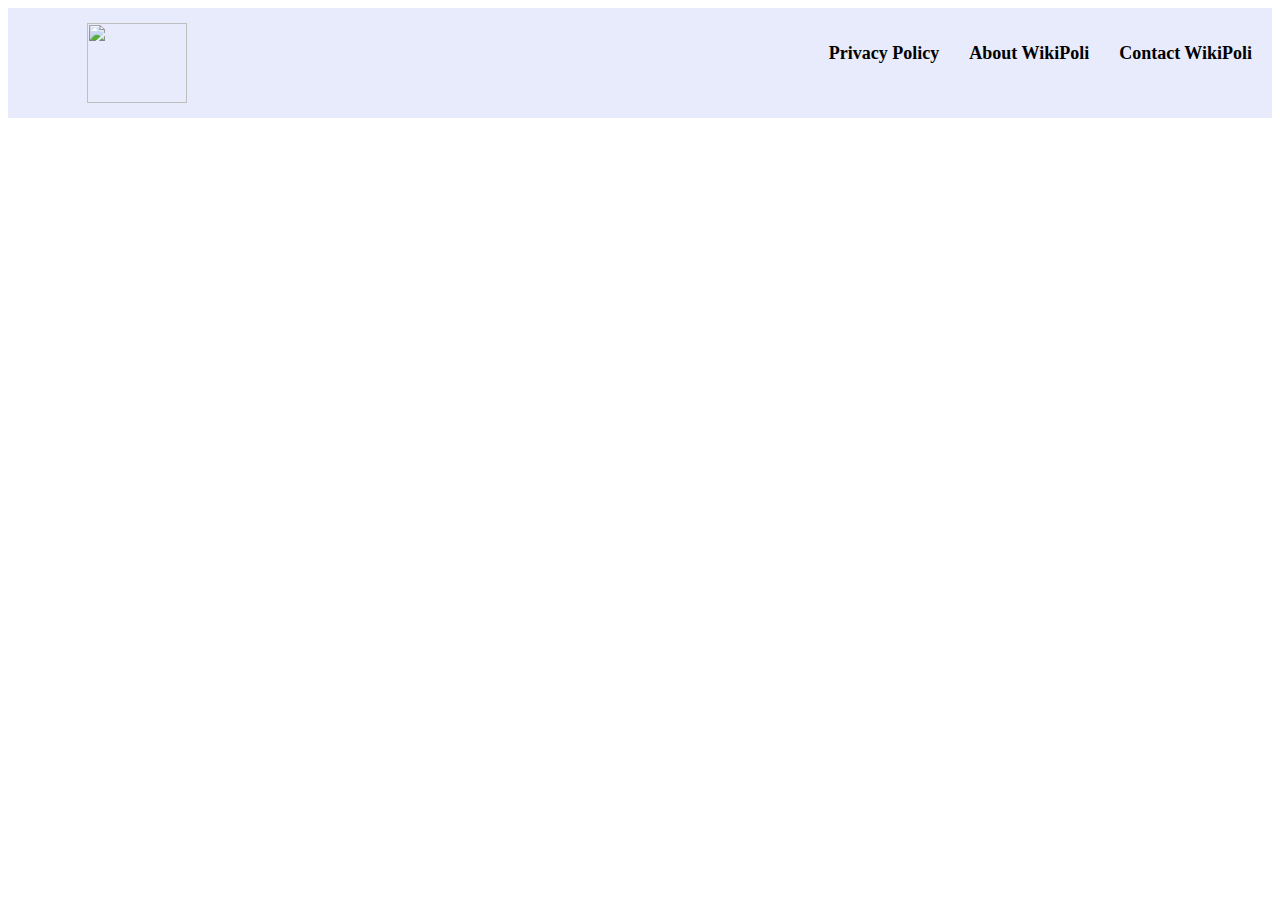
==== index.html @ 607061e8 "Update index.html" ====
<!DOCTYPE html>

<html lang="en">

<head>

    <meta charset="UTF-8">

    <meta name="viewport" content="width=device-width, initial-scale=1.0">

    <meta http-equiv="X-UA-Compatible" content="ie=edge">

    <title>footer</title>

    <link rel="stylesheet" href="style.css">

</head>

<body>

    <footer> 

      <a class="footer_brand" href="index.html"><img src="https://res.cloudinary.com/fabianuzukwu/image/upload/v1571749198/c09e9odiqy2cvkosfubl.png" alt=""></a>

      <ul class="footer_elements"> 



                          <li ><a href="privacy-policy.html">Privacy Policy</a></li>

                          <li><a href="about.html">About WikiPoli</a></li>

                          <li><a href="contact.html">Contact WikiPoli</a></li>

      </ul>

    </footer>

                    

</body>

</html>
---- style.css ----
/* MOBILE FIRST */



* {

                    font-family: Lato;

                    font-style: normal;

}



footer {

                    background: rgba(33, 60, 220, 0.1);

                    margin: auto;

                    overflow: hidden;

                    padding: 15px;

}

.footer_elements,

.footer_brand {

                    display:  flex;

                    flex-direction: column;

                    padding-inline-start:  0px;

                    align-items: center;

                    margin: 0 0 0 0;



}

.footer_elements {

                    width: auto;

}

.footer_elements li {



                    font-weight:  bold;

                    font-size: 18px;

                    display: inline-block;

                    padding:  5px;      

                    width: fit-content;

}

.footer_elements li  a {

                    text-decoration: none;

                    color: black;

}

.footer_brand  img {

                    height:  80px;

                    width: 100px;

                    vertical-align: middle;



}

@media screen  and (min-width: 600px){

                    .footer_brand {

                                        float: left;

                    }

                    .footer_brand {

                                        left: 223px;

                                        margin: 0 0 0 5vw ;

                    }



                    

                    .footer_elements li { 

                                        margin: 0 0 0 20px ;

                    }

                    .footer_elements{

                                        margin:  15px 0 0 0;

                                        /* line-height: 60px; */

                                        vertical-align: middle;

                                        flex-direction:  row;

                                        padding-inline-start:  0px;

                                        justify-content: flex-end;

                    }



}
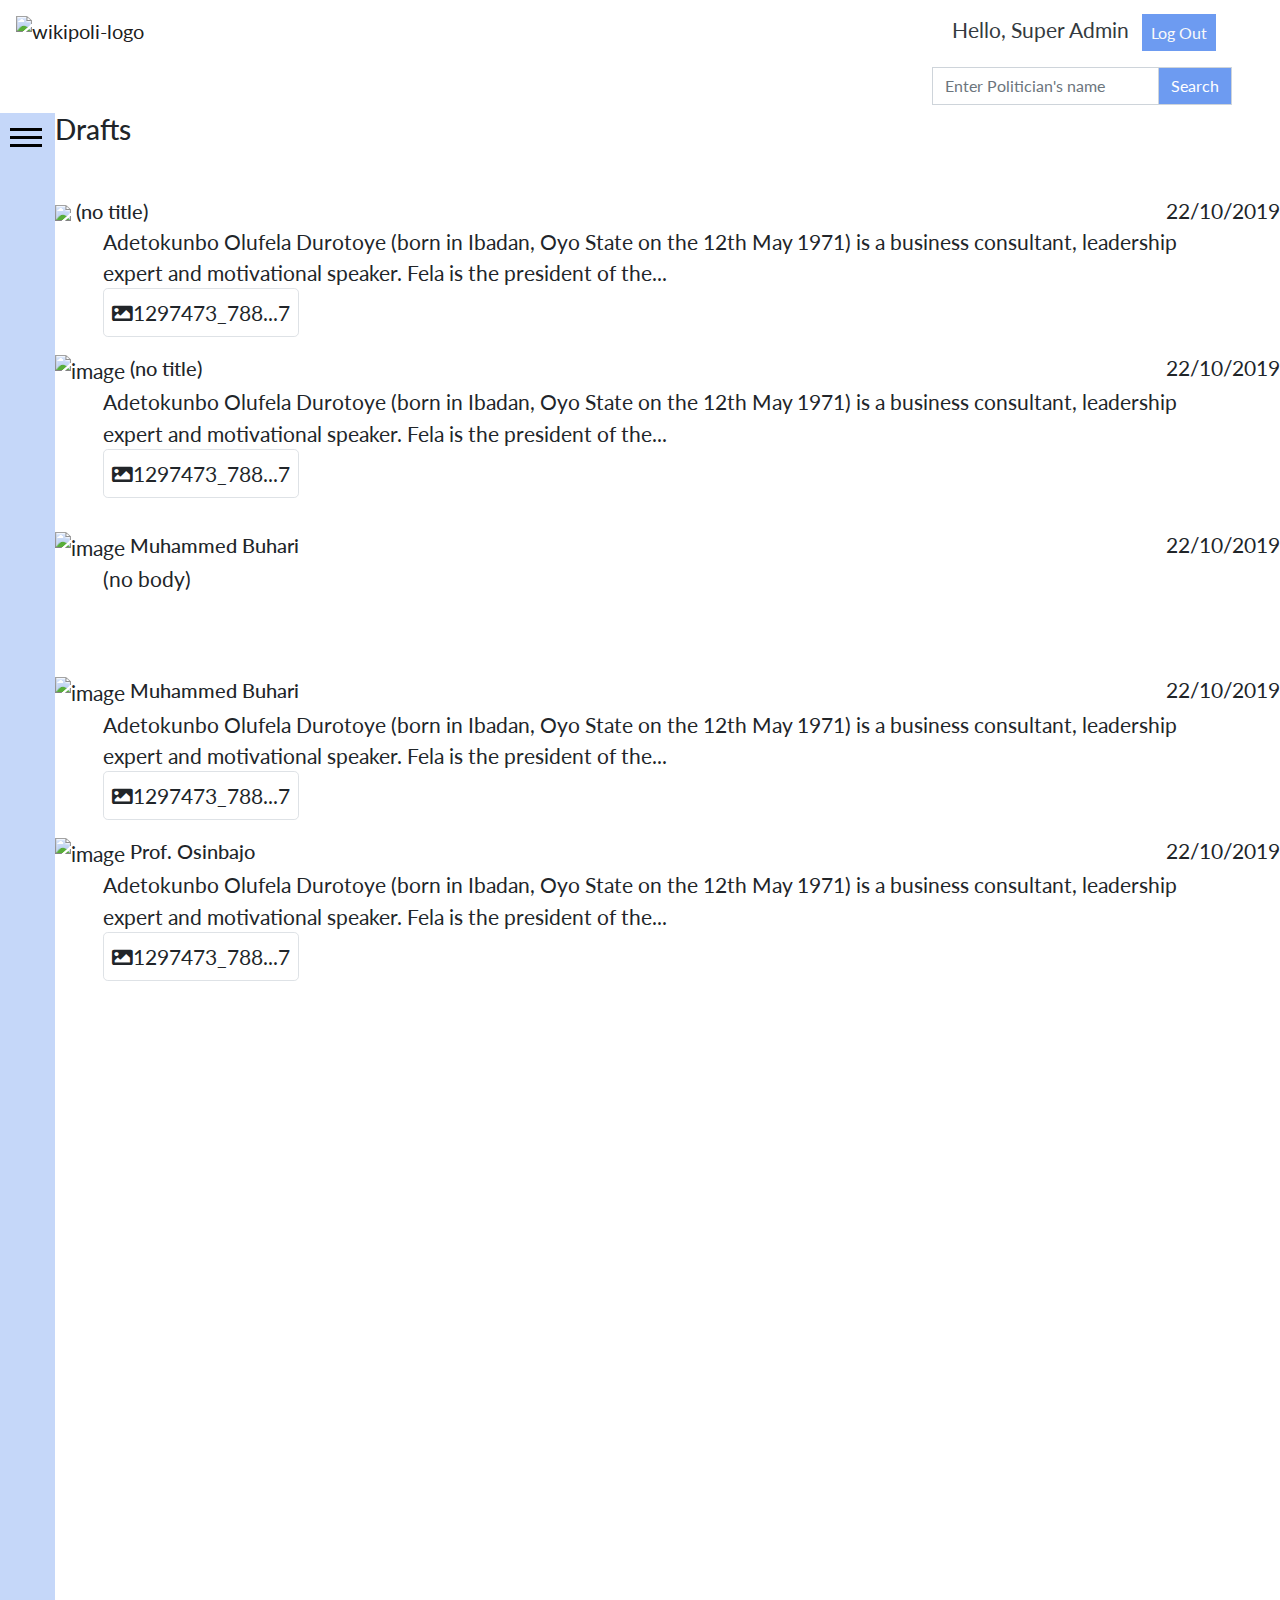
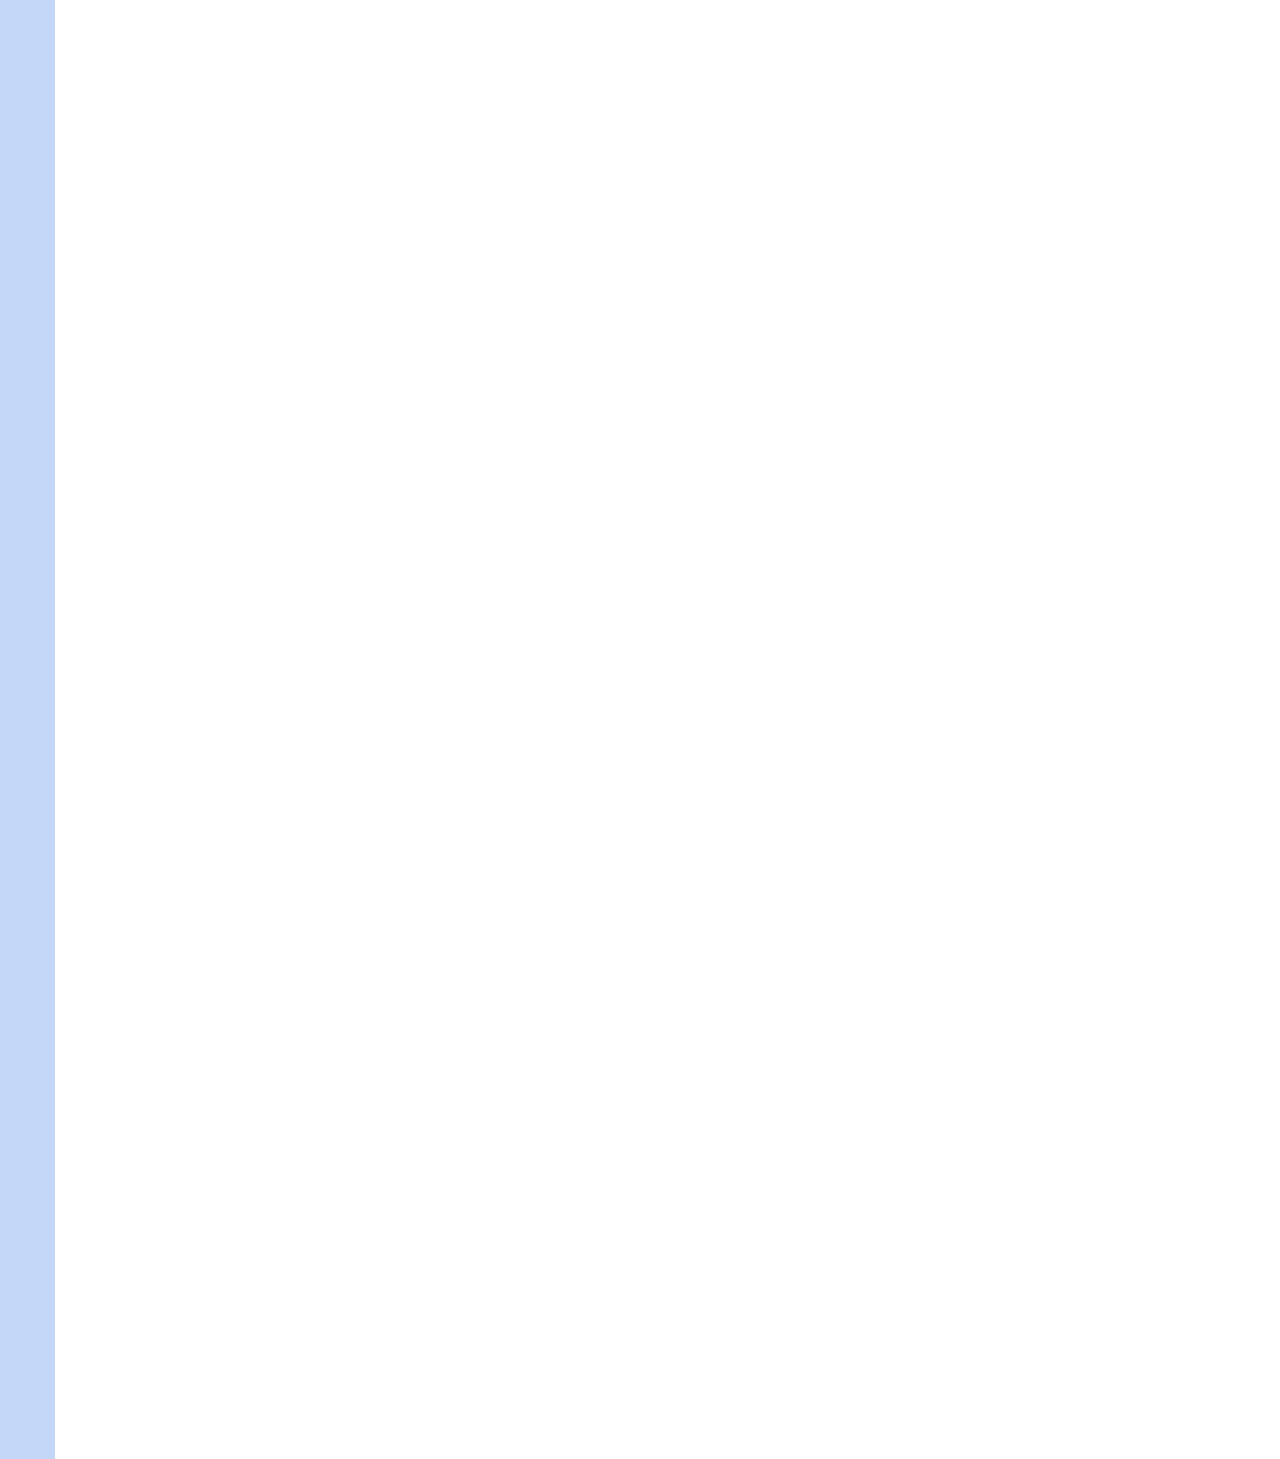
==== commit a4e9c906: "draft page" ====
--- a/index.html
+++ b/index.html
@@ -1,43 +1,383 @@
-<!DOCTYPE html>
-
-<html lang="en">
-
-<head>
-
-    <meta charset="UTF-8">
-
-    <meta name="viewport" content="width=device-width, initial-scale=1.0">
-
-    <meta http-equiv="X-UA-Compatible" content="ie=edge">
-
-    <title>footer</title>
-
-    <link rel="stylesheet" href="style.css">
-
-</head>
-
-<body>
-
-    <footer> 
-
-      <a class="footer_brand" href="index.html"><img src="https://res.cloudinary.com/fabianuzukwu/image/upload/v1571749198/c09e9odiqy2cvkosfubl.png" alt=""></a>
-
-      <ul class="footer_elements"> 
-
-
-
-                          <li ><a href="privacy-policy.html">Privacy Policy</a></li>
-
-                          <li><a href="about.html">About WikiPoli</a></li>
-
-                          <li><a href="contact.html">Contact WikiPoli</a></li>
-
-      </ul>
-
-    </footer>
-
-                    
-
-</body>
-
-</html>
+<!--https://adenikesalau.github.io/wikipoli-hng/-->
+<!DOCTYPE html>
+<html lang="en">
+
+<head>
+    <!--required meta tags-->
+    <meta charset="utf-8">
+    <meta http-equiv="X-UA-Compatible" content="IE=edge">
+    <meta name="viewport" content="width=device-width initial-scale=1.0">
+
+    <!--google font link-->
+    <link href="https://fonts.googleapis.com/css?family=Lato&display=swap" rel="stylesheet">
+
+    <link rel="stylesheet" href="https://stackpath.bootstrapcdn.com/font-awesome/4.7.0/css/font-awesome.min.css">
+    <link rel="stylesheet" href="https://cdnjs.cloudflare.com/ajax/libs/font-awesome/5.11.2/css/all.css">
+
+    <!--bootstrap link-->
+    <link rel="stylesheet" href="https://stackpath.bootstrapcdn.com/bootstrap/4.3.1/css/bootstrap.min.css" integrity="sha384-ggOyR0iXCbMQv3Xipma34MD+dH/1fQ784/j6cY/iJTQUOhcWr7x9JvoRxT2MZw1T" crossorigin="anonymous">
+    <title>Draft</title>
+   
+    
+    <style>
+
+        body{
+            font-family: 'Lato', sans-serif;
+            font-style: normal;
+            font-weight: normal;
+            font-size: 1.3em;
+        }
+
+        aside, main{
+            height: 100%;
+        }
+ 
+        .sidebar_active{
+            background-color: #6D9BF1;
+            padding: 5px 10px;
+            text-align: center;
+            position: relative;
+            right: 26px;
+        }
+
+        .btn{
+            background-color: #6d9bf1;
+            color: #fff;
+        }
+        #sidebar{
+            min-width: 250px;
+            max-width: 250px;
+            min-height: 100vh;
+            margin-left:-195px;
+            margin-bottom: -2400px; /* any large number will do */
+            padding-bottom: 2400px;
+        }
+        #sidebar.active {
+            margin-left: 0;
+        }
+        .sidebar { 
+        position: relative;
+        z-index: 999;
+        background-color: rgba(109, 155, 241, 0.4);;
+        overflow-x: ;
+        transition: 0.5s;
+        margin-right: 0!important;
+        }
+
+        .sidebar a {
+            margin: 8px 8px 30px 32px;
+            text-decoration: none;
+            font-size: 20px;
+            color: #111;
+            display: block;
+            transition: 0.3s;
+        }
+
+        .sidebar a:hover {
+            color: #f1f1f1;
+        }
+
+        #sidebarCollapse {
+            width: 60px;
+            height: 40px;
+            background: transparent;
+            border: none;
+            padding:10px;
+            position: relative;
+            left: 20px
+            
+        }
+
+        #sidebarCollapse span {
+            width: 80%;
+            height: 3px;
+            margin: 0 auto;
+            display: block;
+            background: #000;
+            transition: all 0.4s cubic-bezier(0.810, -0.330, 0.345, 1.375);
+        }
+        #sidebarCollapse span:first-of-type,
+        #sidebarCollapse span:nth-of-type(2),
+        #sidebarCollapse span:last-of-type {
+            transform: none;
+            opacity: 1;
+            margin: 5px auto;
+        }
+
+        /* Removing the vertical margin and make the first and last bars rotate again when the sidebar is open, hiding the second bar */
+         #sidebarCollapse.active span {
+                margin: 0 auto;
+        }
+        #sidebarCollapse.active span:first-of-type {
+            transform: rotate(45deg) translate(2px, 2px);
+        }
+        #sidebarCollapse.active span:nth-of-type(2) {
+            opacity: 0;
+        }
+        #sidebarCollapse.active span:last-of-type {
+            transform: rotate(-45deg) translate(1px, -1px);
+        }
+
+
+        @media handheld, only screen and (max-width: 767px) {
+            main{
+                width: 90%!important;
+            }
+            #sidebarCollapse {
+                width: 40px;
+                height: 40px;
+                
+                padding: 1px;
+            }
+            
+            #sidebarCollapse span {
+                width: 60%;
+                height: 3px;
+                margin: 0 auto;
+                padding-right: 0;
+                
+            }
+
+            #sidebarCollapse{
+                    left:40px
+                }
+            #sidebar{
+                margin-left:-210px;
+                margin-bottom: -2700px; /* any large number will do */
+                padding-bottom: 2700px;
+            }
+        }
+
+    </style>
+    
+</head>
+
+<body>
+
+    <header>
+        <!-- Nav bar-->
+        <nav class="navbar navbar-expand-lg navbar-light static-top" style="background-color: #fff;">
+
+            <a class="navbar-brand float-left" href="index.html">
+                <img src="https://res.cloudinary.com/adenike/image/upload/v1571756162/wikiPoli5_9_ln1eyb.png" width="50%" height="30%" alt="wikipoli-logo" >
+            </a>
+
+            <button class="navbar-toggler" type="button" data-toggle="collapse" data-target="#navbarSupportedContent" aria-controls="navbarSupportedContent" aria-expanded="false" aria-label="Toggle navigation">
+                <span class="navbar-toggler-icon"></span>
+            </button>
+
+            <div class="collapse navbar-collapse" id="navbarSupportedContent">
+
+                <ul class="navbar-nav ml-auto mr-5 float-right">
+
+                    <li class="nav-item">
+                        <a class="nav-link text-dark poli-quali d-inline" href="#">Hello, Super Admin</a>
+
+                        <a class="nav-link  btn text-light rounded-0  mx-auto d-inline p-2" href="beforeLogin.html">Log Out</a>
+                    </li>
+        
+                </ul>
+            </div>   
+        </nav>
+            
+        <!--search for a politician-->
+        <div class="d-flex justify-content-end mr-5">
+
+            <form class="form-inline my-2">
+                <div class="input-group">
+
+                    <input class="form-control rounded-0" id="large-btn" type="search" placeholder="Enter Politician's name" aria-label="Search">
+                    
+                    <div class="input-group-append">
+                        <button class="input-group-text btn rounded-0" id="search-space" type="submit">Search</button>
+                    </div>
+                </div>
+            </form>
+        </div>
+    </header>
+
+    <div class="content_box d-flex">
+
+        <!--sidebar-->
+        <aside id="sidebar" class="sidebar d-flex align-items-start">
+
+            <div class="mt-5">
+                
+                <a href="#">Dashboard</a>
+                <a href="#">Admins</a>
+                <a href="#">Activities</a>
+                <a href="#">Add Post</a>
+                <a href="#">Add Privileges</a>
+                <a href="#">Block/Unblock</a>
+                <a class="sidebar_active" href="draft.html">Drafts</a>
+                <a href="beforeLogin.html">Log Out</a>
+            </div>
+            <div id="content">
+
+                <button type="button" id="sidebarCollapse" class="navbar-btn">
+                    <span></span>
+                    <span></span>
+                    <span></span>
+                </button>
+
+            </div>
+        </aside>
+
+        <!--main content-->
+        <main class="main">
+            <section>
+                <h3>Drafts</h3>
+
+                <div class="mt-5">
+
+                    <div class="title">
+
+                        <!--display image-->
+                        <img  src="https://res.cloudinary.com/adenike/image/upload/v1572372557/Ellipse_46_ffyasd.png">
+                        
+                        <!--title of the post/message-->
+                        <h5 class="d-inline">(no title)</h5>
+                        <time class="float-right">22/10/2019</time>
+                    </div>
+
+                    <!--message content-->
+                    <div class="content">
+                        <div class="ml-5 mr-5">
+                            <p class="d-inline">Adetokunbo Olufela Durotoye (born in Ibadan, Oyo State on the 12th May 1971)
+                            is a business consultant, leadership expert and motivational speaker. 
+                            Fela is the president of the...</p>
+                        </div>
+
+                        <!--delete draft-->
+                        <i class="fa fa-trash-o float-right d-inline" aria-hidden="true"></i>
+                    </div>
+
+                    <!--uploaded image-->
+                    <div class="border rounded-lg float-left ml-5 mr-5 p-2"><i class="fa fa-picture-o" aria-hidden="true"></i>1297473_788...7</div>
+                </div>
+                
+    
+                <div class="mt-5 pt-3 pb-3">
+
+                    <div class="title">
+                        <!--display image-->
+                        <img  src="https://res.cloudinary.com/adenike/image/upload/v1572372557/Ellipse_46_ffyasd.png" alt="image">
+                        
+                        <!--title of the post/message-->
+                        <h5 class="d-inline">(no title)</h5>
+                        <time class="float-right">22/10/2019</time>
+                    </div>
+
+                    <!--message content-->
+                    <div class="content">
+                        <div class="ml-5 mr-5">
+                            <p class="d-inline">Adetokunbo Olufela Durotoye (born in Ibadan, Oyo State on the 12th May 1971)
+                            is a business consultant, leadership expert and motivational speaker. 
+                            Fela is the president of the...</p>
+                        </div>
+
+                        <!--delete draft-->
+                        <i class="fa fa-trash-o float-right d-inline" aria-hidden="true"></i>
+                    </div>
+
+                    <!--uploaded image-->
+                    <div class="border rounded-lg float-left ml-5 mr-5 p-2"><i class="fa fa-picture-o" aria-hidden="true"></i>1297473_788...7</div>
+                </div>
+    
+                <div class="mt-5 pt-3 pb-3">
+
+                    <div class="title">
+                        <!--display image-->
+                        <img  src="https://res.cloudinary.com/adenike/image/upload/v1572372557/Ellipse_46_ffyasd.png" alt="image">
+                        
+                        <!--title of the post/message-->
+                        <h5 class="d-inline">Muhammed Buhari</h5>
+                        <time class="float-right">22/10/2019</time>
+                    </div>
+
+                    <!--message content-->
+                    <div class="content">
+                        <div class="ml-5 mr-5">
+                            <p class="d-inline">(no body)</p>
+                        </div>
+
+                    <!--delete draft-->
+                    <i class="fa fa-trash-o float-right d-inline" aria-hidden="true"></i>
+                    </div>
+
+                </div>
+    
+                <div class="mt-5 pt-3 pb-3">
+
+                    <div class="title">
+                        <!--display image-->
+                        <img  src="https://res.cloudinary.com/adenike/image/upload/v1572372557/Ellipse_46_ffyasd.png" alt="image">
+                        
+                        <!--title of the post/message-->
+                        <h5 class="d-inline">Muhammed Buhari</h5>
+                        <time class="float-right">22/10/2019</time>
+                    </div>
+
+                    <!--message content-->
+                    <div class="content">
+                        <div class="ml-5 mr-5">
+                            <p class="d-inline">Adetokunbo Olufela Durotoye (born in Ibadan, Oyo State on the 12th May 1971)
+                            is a business consultant, leadership expert and motivational speaker. 
+                            Fela is the president of the...</p>
+                        </div>
+
+                        <!--delete draft-->
+                        <i class="fa fa-trash-o float-right d-inline" aria-hidden="true"></i>
+                    </div>
+
+                    <!--uploaded image-->
+                    <div class="border rounded-lg float-left ml-5 mr-5 p-2"><i class="fa fa-picture-o" aria-hidden="true"></i>1297473_788...7</div>
+                </div>
+    
+                <div class="mt-5 pb-5">
+
+                    <div class="title">
+
+                        <!--display image-->
+                        <img  src="https://res.cloudinary.com/adenike/image/upload/v1572372557/Ellipse_46_ffyasd.png" alt="image">
+                        
+                        <!--title of the post/message-->
+                        <h5 class="d-inline">Prof. Osinbajo</h5>
+                        <time class="float-right">22/10/2019</time>
+                    </div>
+
+                    <!--message content-->
+                    <div class="content">
+                        <div class="ml-5 mr-5">
+                            <p class="d-inline">Adetokunbo Olufela Durotoye (born in Ibadan, Oyo State on the 12th May 1971)
+                            is a business consultant, leadership expert and motivational speaker. 
+                            Fela is the president of the...</p>
+                        </div>
+
+                        <!--delete draft-->
+                            <i class="fa fa-trash-o float-right d-inline" aria-hidden="true"></i>
+                    </div>
+
+                    <!--uploaded image-->
+                    <div class="border rounded-lg float-left ml-5 mr-5 p-2"><i class="fa fa-picture-o" aria-hidden="true"></i>1297473_788...7</div>
+                </div>
+            </section>
+        </main>
+
+    </div>
+
+    <script src="https://code.jquery.com/jquery-3.3.1.slim.min.js" integrity="sha384-q8i/X+965DzO0rT7abK41JStQIAqVgRVzpbzo5smXKp4YfRvH+8abtTE1Pi6jizo" crossorigin="anonymous"></script>
+
+    <script src="https://cdnjs.cloudflare.com/ajax/libs/popper.js/1.14.0/umd/popper.min.js" integrity="sha384-cs/chFZiN24E4KMATLdqdvsezGxaGsi4hLGOzlXwp5UZB1LY//20VyM2taTB4QvJ" crossorigin="anonymous"></script>
+
+    <script src="https://stackpath.bootstrapcdn.com/bootstrap/4.1.0/js/bootstrap.min.js" integrity="sha384-uefMccjFJAIv6A+rW+L4AHf99KvxDjWSu1z9VI8SKNVmz4sk7buKt/6v9KI65qnm" crossorigin="anonymous"></script>
+    <script>
+        $(document).ready(function () {
+            $('#sidebarCollapse').on('click', function () {
+                $('#sidebar').toggleClass('active');
+                $(this).toggleClass('active');
+            });
+         });
+    </script>
+</body>
+
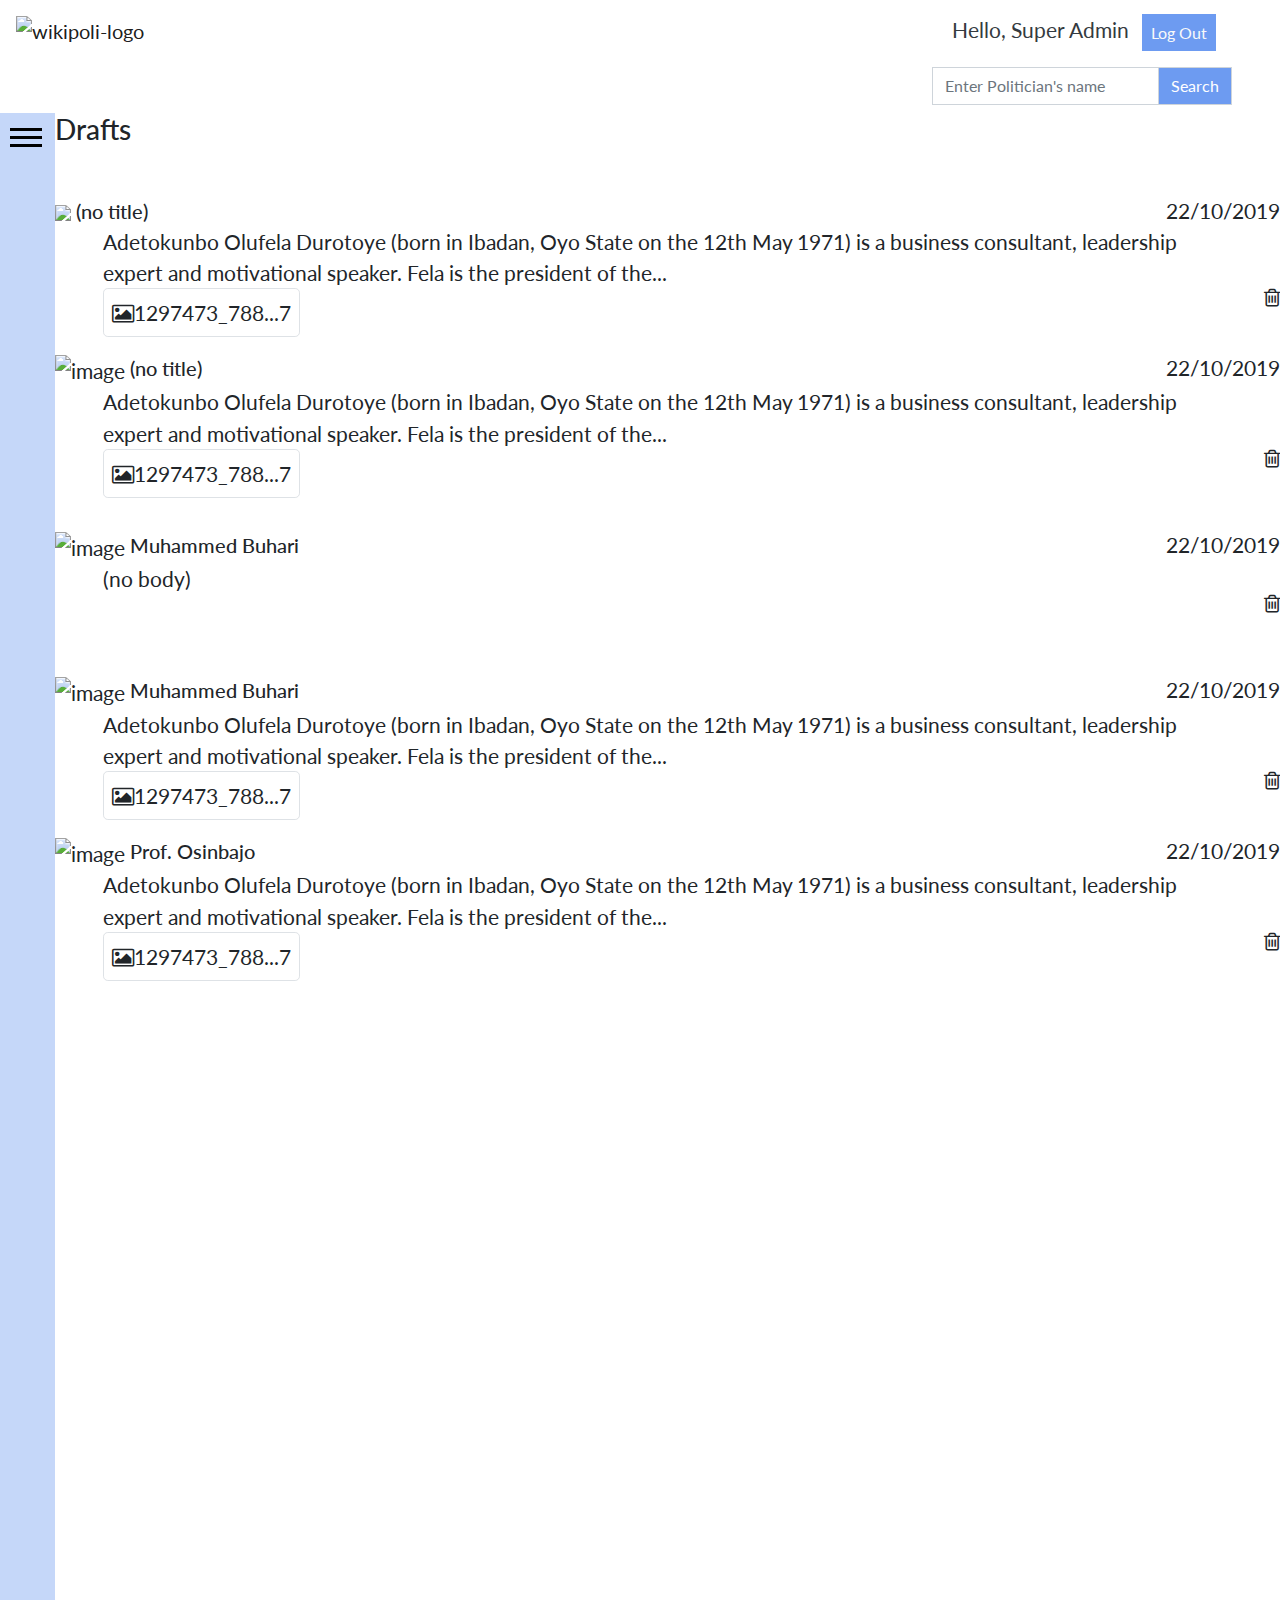
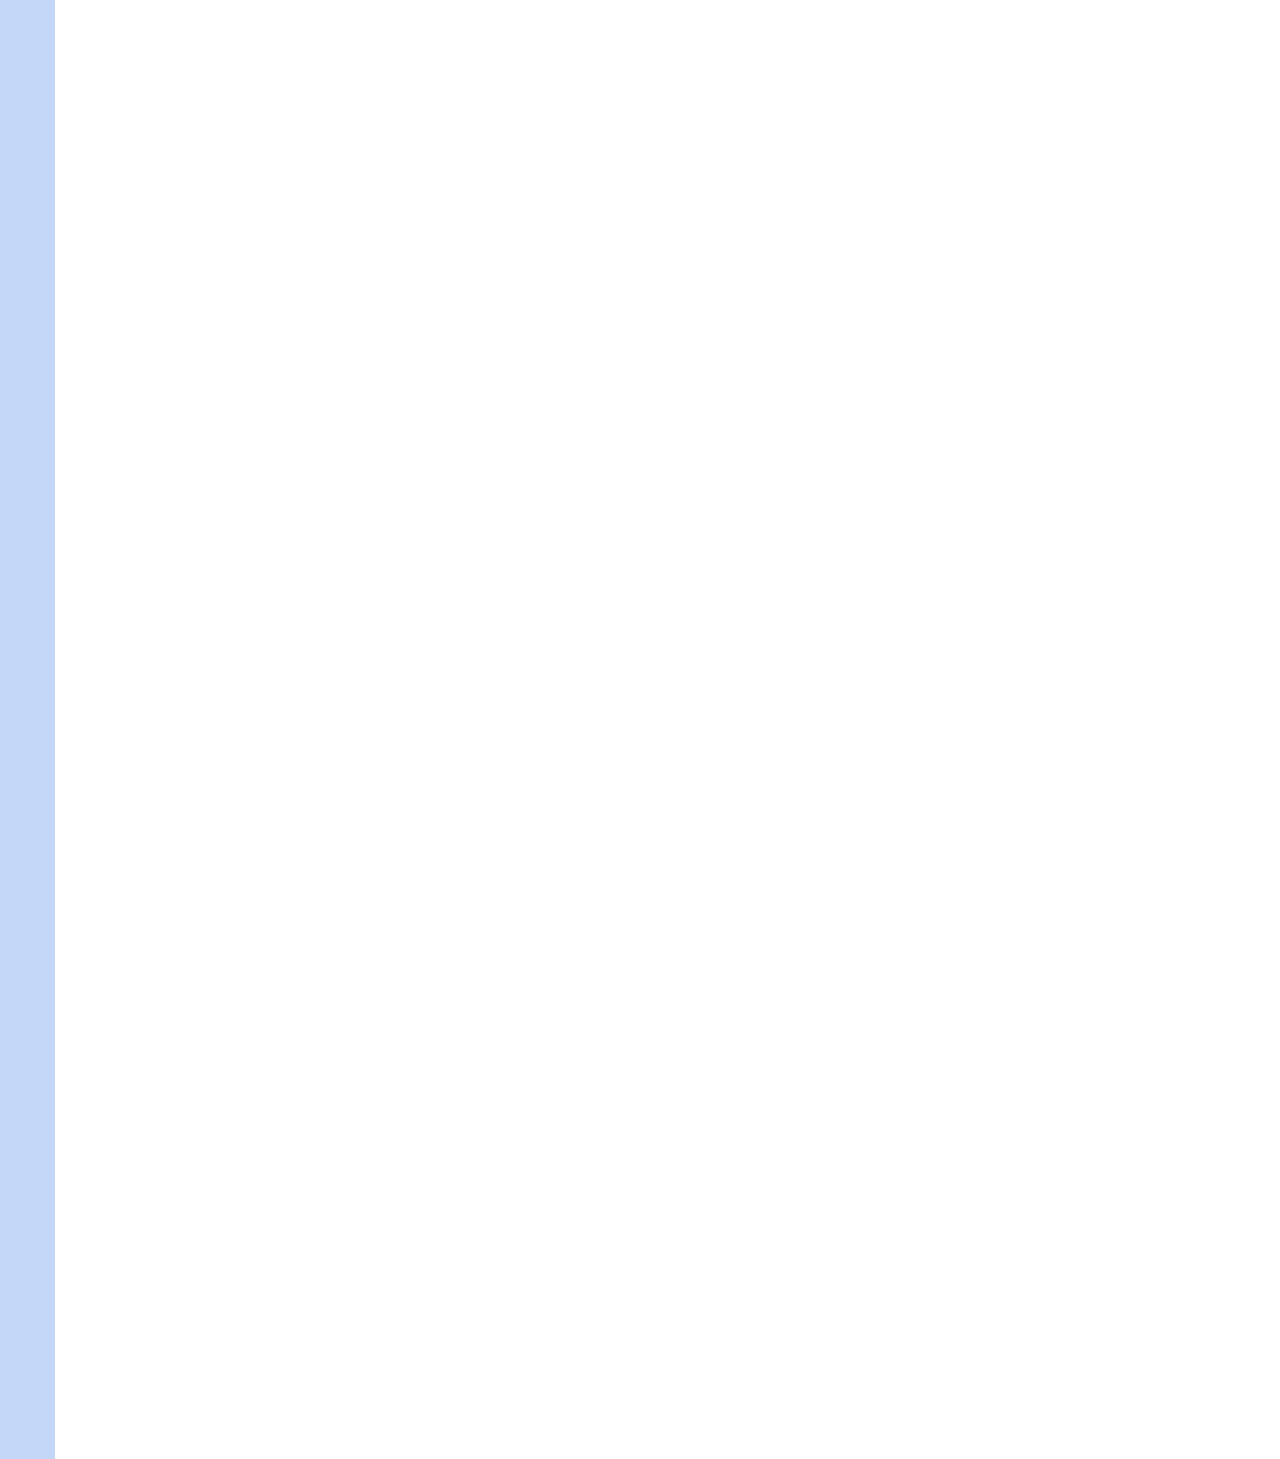
==== commit e7e4dacb: "Update index.html" ====
--- a/index.html
+++ b/index.html
@@ -12,7 +12,6 @@
     <link href="https://fonts.googleapis.com/css?family=Lato&display=swap" rel="stylesheet">
 
     <link rel="stylesheet" href="https://stackpath.bootstrapcdn.com/font-awesome/4.7.0/css/font-awesome.min.css">
-    <link rel="stylesheet" href="https://cdnjs.cloudflare.com/ajax/libs/font-awesome/5.11.2/css/all.css">
 
     <!--bootstrap link-->
     <link rel="stylesheet" href="https://stackpath.bootstrapcdn.com/bootstrap/4.3.1/css/bootstrap.min.css" integrity="sha384-ggOyR0iXCbMQv3Xipma34MD+dH/1fQ784/j6cY/iJTQUOhcWr7x9JvoRxT2MZw1T" crossorigin="anonymous">
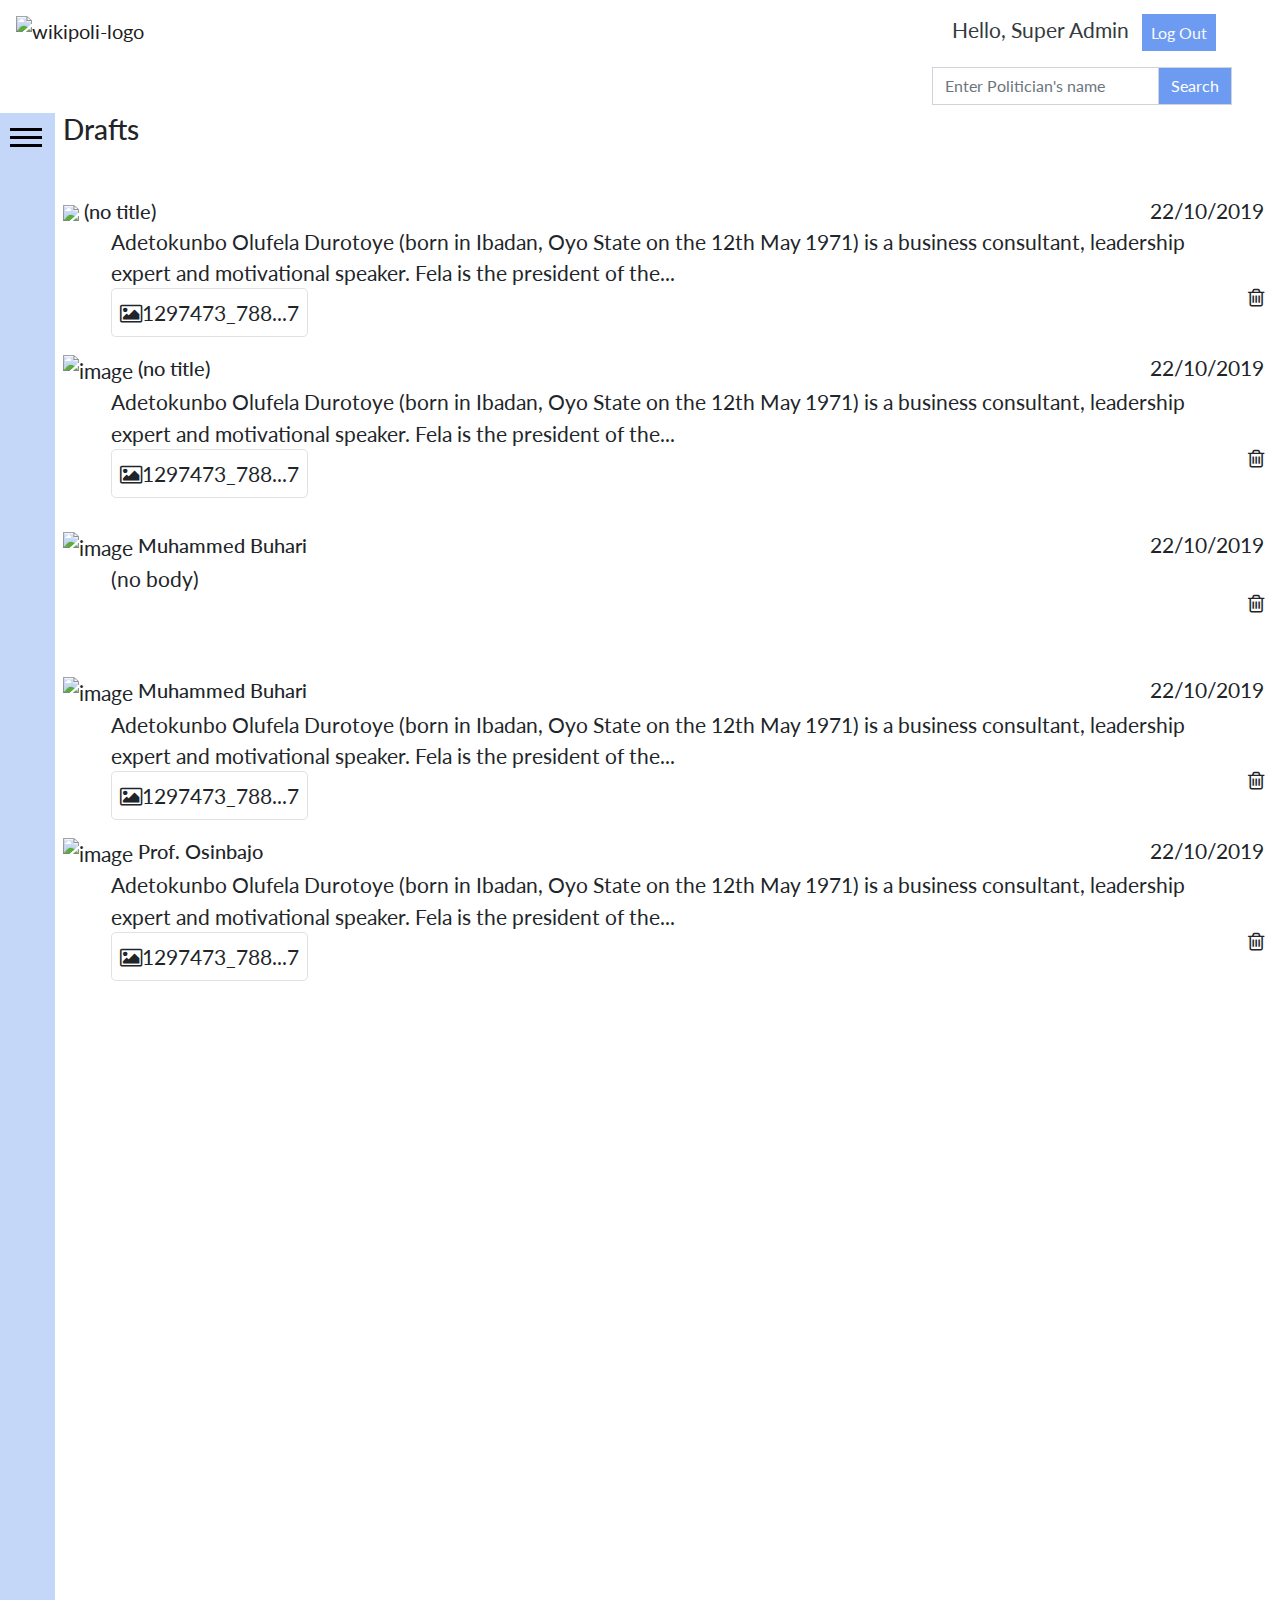
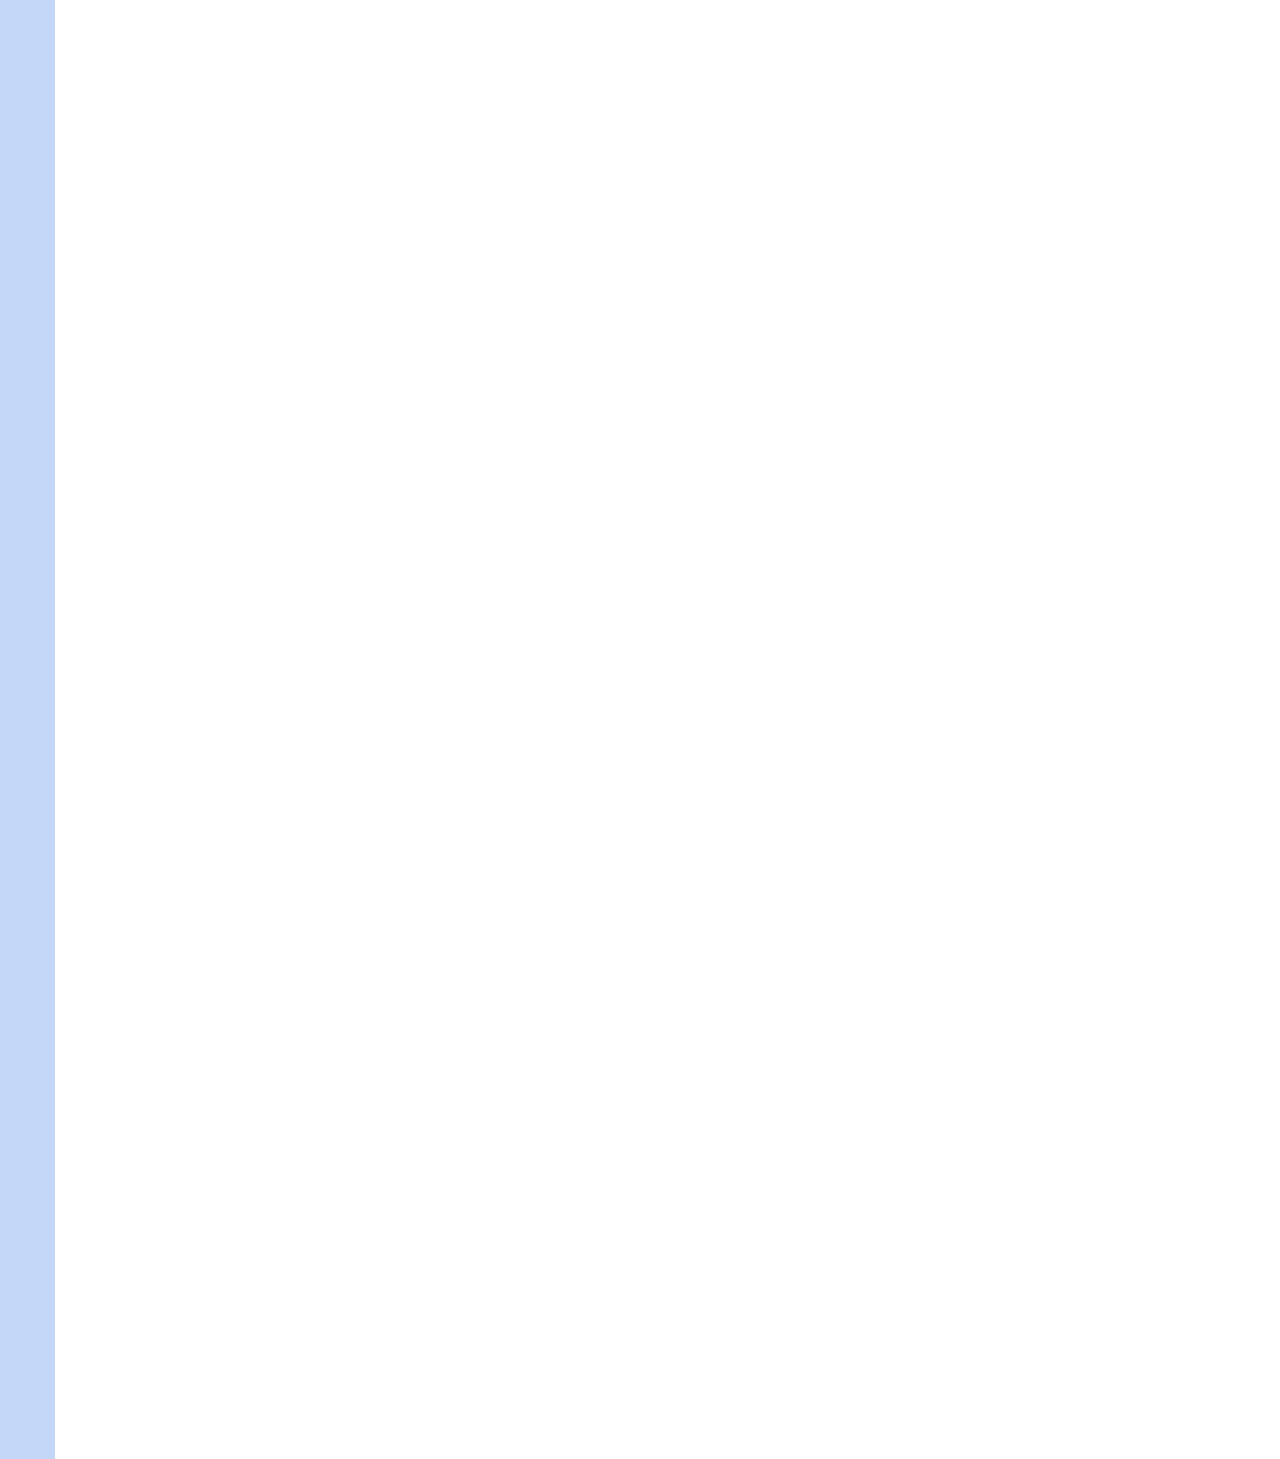
==== commit 73819f1c: "Update index.html" ====
--- a/index.html
+++ b/index.html
@@ -223,7 +223,7 @@
         </aside>
 
         <!--main content-->
-        <main class="main">
+        <main class="mr-3 ml-2">
             <section>
                 <h3>Drafts</h3>
 
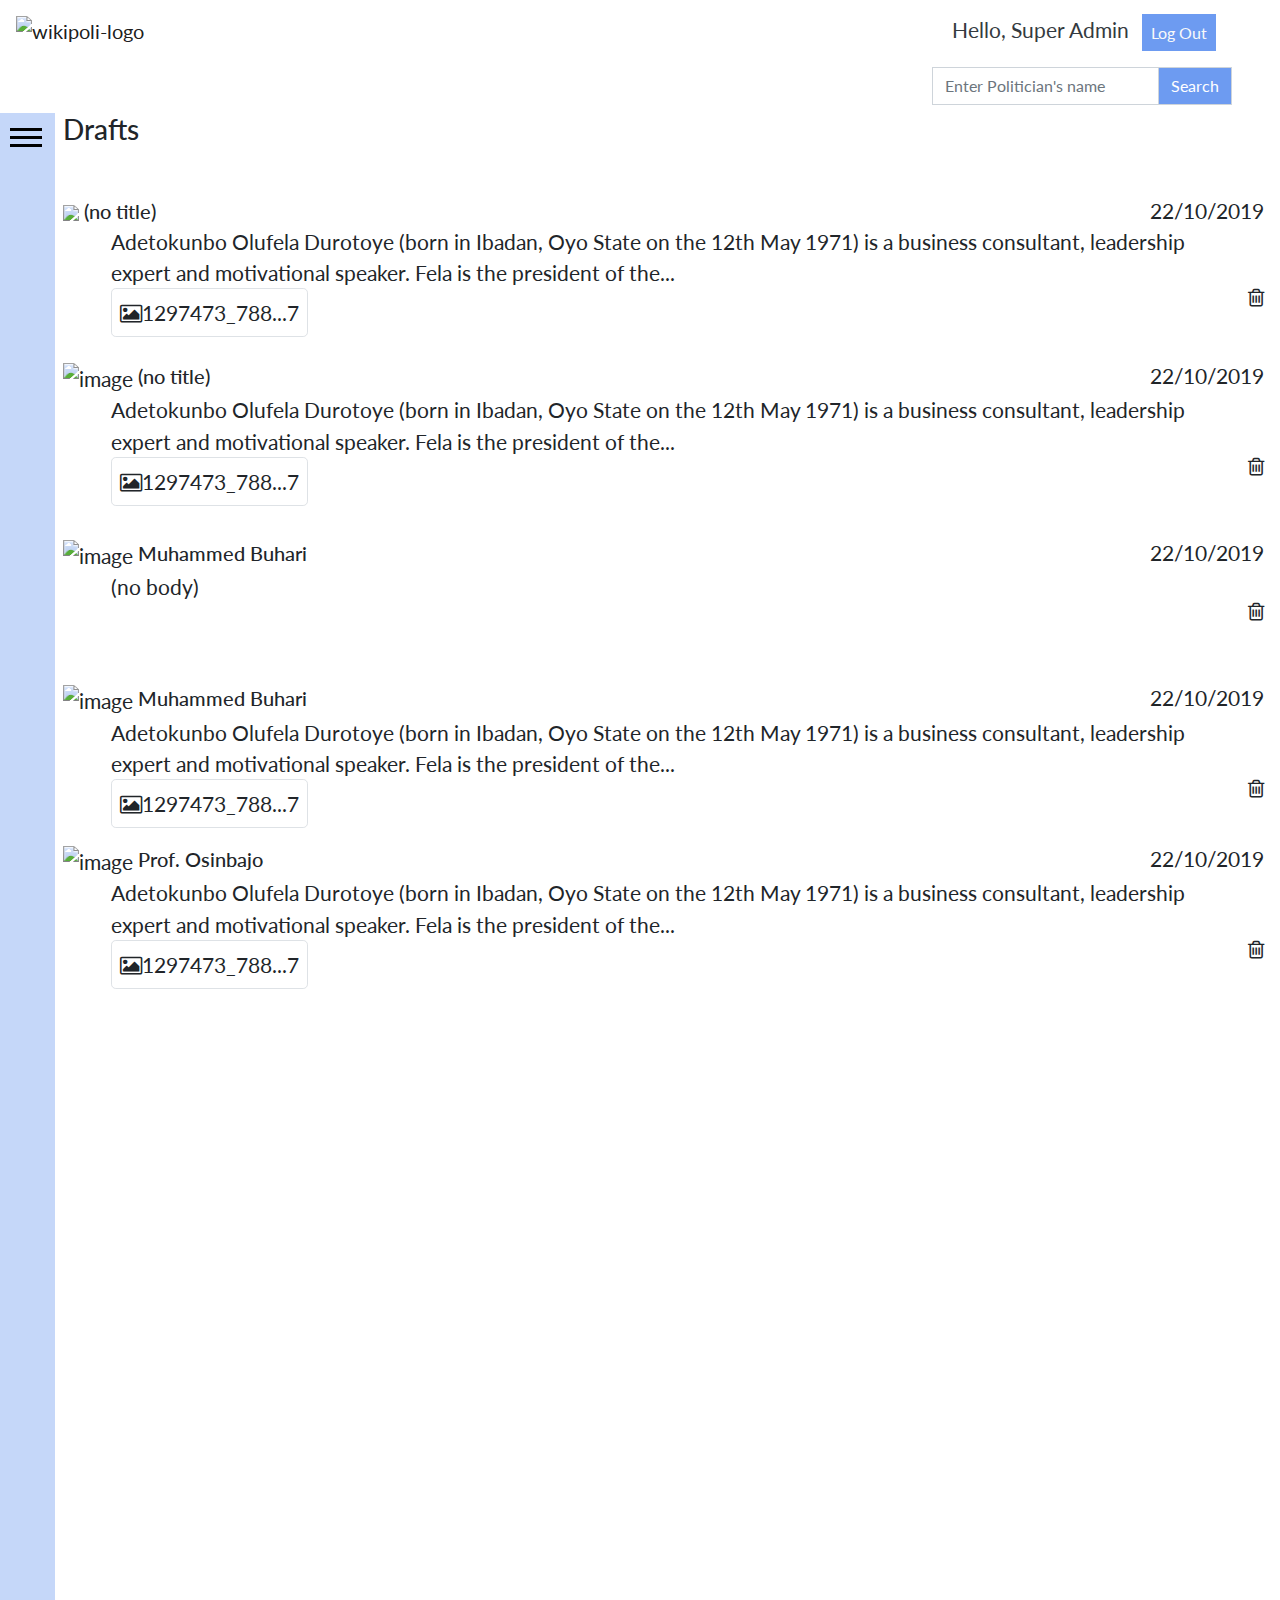
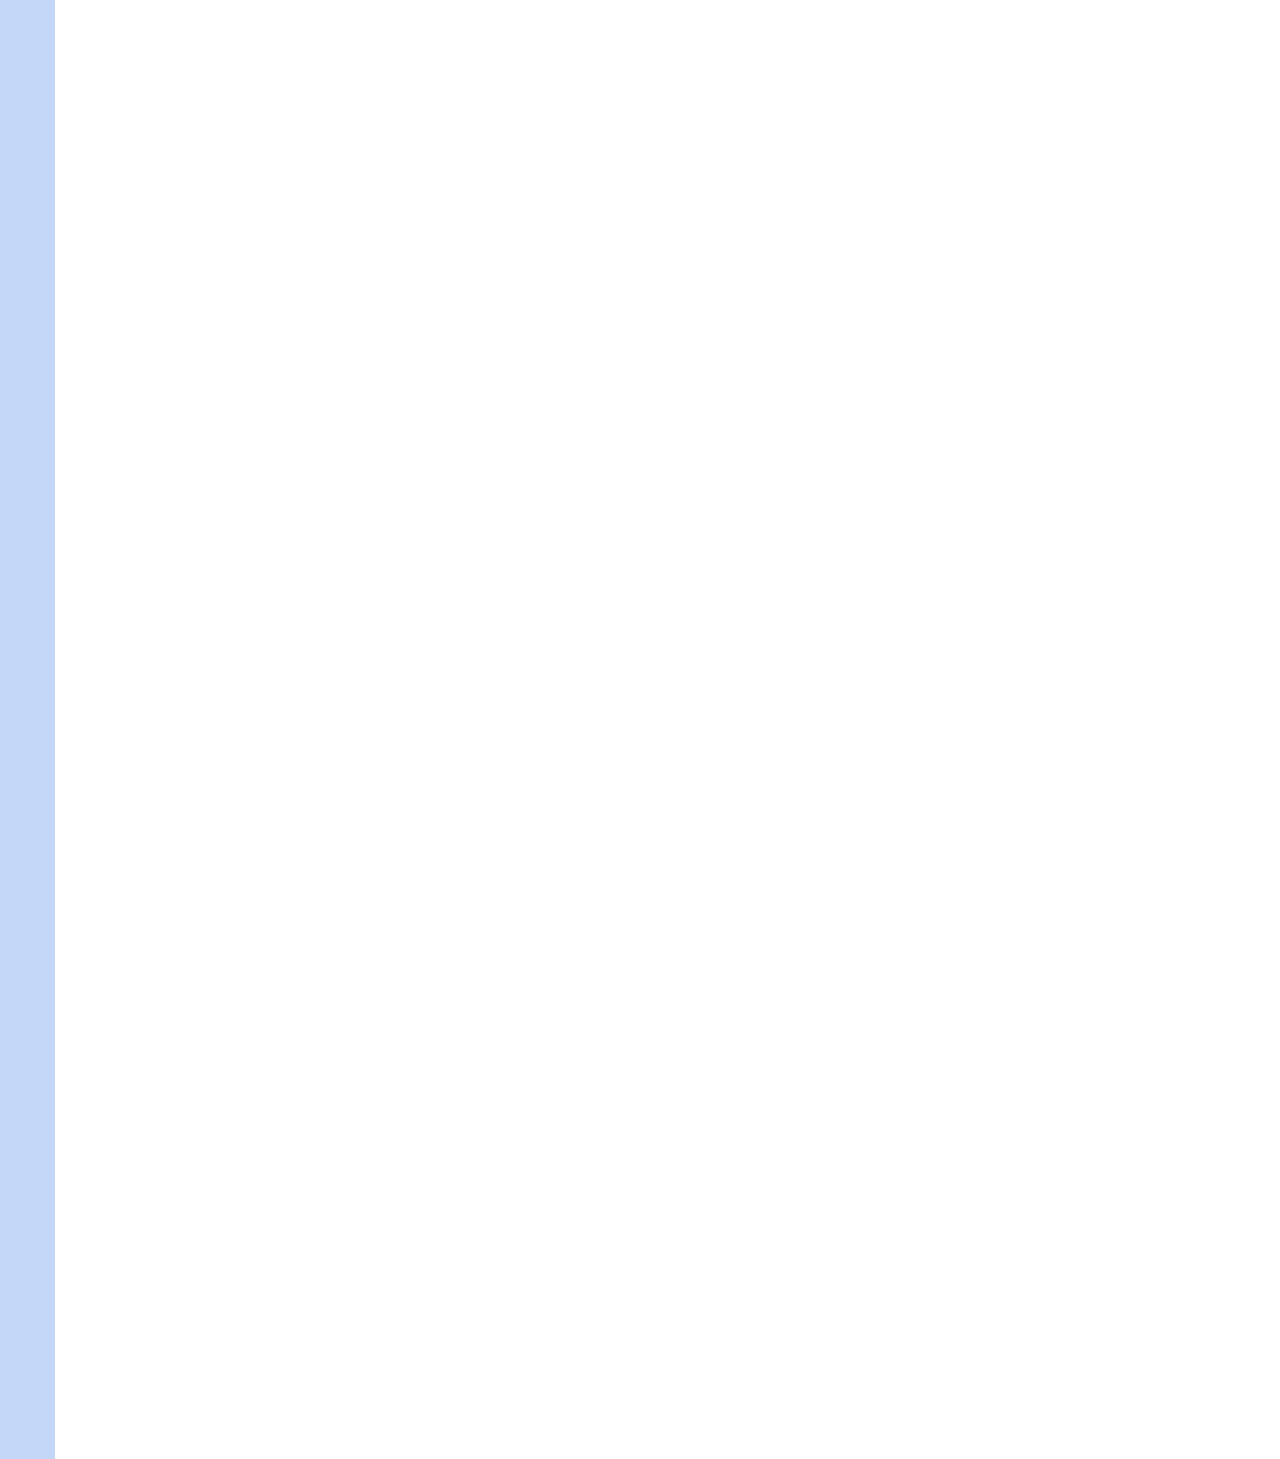
==== commit 43e85167: "Update index.html" ====
--- a/index.html
+++ b/index.html
@@ -25,6 +25,7 @@
             font-style: normal;
             font-weight: normal;
             font-size: 1.3em;
+            padding-bottom: 20%;
         }
 
         aside, main{
@@ -58,7 +59,7 @@
         position: relative;
         z-index: 999;
         background-color: rgba(109, 155, 241, 0.4);;
-        overflow-x: ;
+        overflow-x: hidden;
         transition: 0.5s;
         margin-right: 0!important;
         }
@@ -228,137 +229,140 @@
                 <h3>Drafts</h3>
 
                 <div class="mt-5">
-
-                    <div class="title">
-
-                        <!--display image-->
-                        <img  src="https://res.cloudinary.com/adenike/image/upload/v1572372557/Ellipse_46_ffyasd.png">
-                        
-                        <!--title of the post/message-->
-                        <h5 class="d-inline">(no title)</h5>
-                        <time class="float-right">22/10/2019</time>
-                    </div>
-
-                    <!--message content-->
-                    <div class="content">
-                        <div class="ml-5 mr-5">
-                            <p class="d-inline">Adetokunbo Olufela Durotoye (born in Ibadan, Oyo State on the 12th May 1971)
-                            is a business consultant, leadership expert and motivational speaker. 
-                            Fela is the president of the...</p>
-                        </div>
+                    
+                    <div class="ml-2>
+
+                        <div class="title">
+
+                            <!--display image-->
+                            <img  src="https://res.cloudinary.com/adenike/image/upload/v1572372557/Ellipse_46_ffyasd.png">
+
+                            <!--title of the post/message-->
+                            <h5 class="d-inline">(no title)</h5>
+                            <time class="float-right">22/10/2019</time>
+                        </div>
+
+                        <!--message content-->
+                        <div class="content">
+                            <div class="ml-5 mr-5">
+                                <p class="d-inline">Adetokunbo Olufela Durotoye (born in Ibadan, Oyo State on the 12th May 1971)
+                                is a business consultant, leadership expert and motivational speaker. 
+                                Fela is the president of the...</p>
+                            </div>
+
+                            <!--delete draft-->
+                            <i class="fa fa-trash-o float-right d-inline" aria-hidden="true"></i>
+                        </div>
+
+                        <!--uploaded image-->
+                        <div class="border rounded-lg float-left ml-5 mr-5 p-2"><i class="fa fa-picture-o" aria-hidden="true"></i>1297473_788...7</div>
+                    </div>
+
+
+                    <div class="mt-5 pt-4 pb-3">
+
+                        <div class="title">
+                            <!--display image-->
+                            <img  src="https://res.cloudinary.com/adenike/image/upload/v1572372557/Ellipse_46_ffyasd.png" alt="image">
+
+                            <!--title of the post/message-->
+                            <h5 class="d-inline">(no title)</h5>
+                            <time class="float-right">22/10/2019</time>
+                        </div>
+
+                        <!--message content-->
+                        <div class="content">
+                            <div class="ml-5 mr-5">
+                                <p class="d-inline">Adetokunbo Olufela Durotoye (born in Ibadan, Oyo State on the 12th May 1971)
+                                is a business consultant, leadership expert and motivational speaker. 
+                                Fela is the president of the...</p>
+                            </div>
+
+                            <!--delete draft-->
+                            <i class="fa fa-trash-o float-right d-inline" aria-hidden="true"></i>
+                        </div>
+
+                        <!--uploaded image-->
+                        <div class="border rounded-lg float-left ml-5 mr-5 p-2"><i class="fa fa-picture-o" aria-hidden="true"></i>1297473_788...7</div>
+                    </div>
+
+                    <div class="mt-5 pt-3 pb-3">
+
+                        <div class="title">
+                            <!--display image-->
+                            <img  src="https://res.cloudinary.com/adenike/image/upload/v1572372557/Ellipse_46_ffyasd.png" alt="image">
+
+                            <!--title of the post/message-->
+                            <h5 class="d-inline">Muhammed Buhari</h5>
+                            <time class="float-right">22/10/2019</time>
+                        </div>
+
+                        <!--message content-->
+                        <div class="content">
+                            <div class="ml-5 mr-5">
+                                <p class="d-inline">(no body)</p>
+                            </div>
 
                         <!--delete draft-->
                         <i class="fa fa-trash-o float-right d-inline" aria-hidden="true"></i>
-                    </div>
-
-                    <!--uploaded image-->
-                    <div class="border rounded-lg float-left ml-5 mr-5 p-2"><i class="fa fa-picture-o" aria-hidden="true"></i>1297473_788...7</div>
-                </div>
-                
-    
-                <div class="mt-5 pt-3 pb-3">
-
-                    <div class="title">
-                        <!--display image-->
-                        <img  src="https://res.cloudinary.com/adenike/image/upload/v1572372557/Ellipse_46_ffyasd.png" alt="image">
-                        
-                        <!--title of the post/message-->
-                        <h5 class="d-inline">(no title)</h5>
-                        <time class="float-right">22/10/2019</time>
-                    </div>
-
-                    <!--message content-->
-                    <div class="content">
-                        <div class="ml-5 mr-5">
-                            <p class="d-inline">Adetokunbo Olufela Durotoye (born in Ibadan, Oyo State on the 12th May 1971)
-                            is a business consultant, leadership expert and motivational speaker. 
-                            Fela is the president of the...</p>
-                        </div>
-
-                        <!--delete draft-->
-                        <i class="fa fa-trash-o float-right d-inline" aria-hidden="true"></i>
-                    </div>
-
-                    <!--uploaded image-->
-                    <div class="border rounded-lg float-left ml-5 mr-5 p-2"><i class="fa fa-picture-o" aria-hidden="true"></i>1297473_788...7</div>
-                </div>
-    
-                <div class="mt-5 pt-3 pb-3">
-
-                    <div class="title">
-                        <!--display image-->
-                        <img  src="https://res.cloudinary.com/adenike/image/upload/v1572372557/Ellipse_46_ffyasd.png" alt="image">
-                        
-                        <!--title of the post/message-->
-                        <h5 class="d-inline">Muhammed Buhari</h5>
-                        <time class="float-right">22/10/2019</time>
-                    </div>
-
-                    <!--message content-->
-                    <div class="content">
-                        <div class="ml-5 mr-5">
-                            <p class="d-inline">(no body)</p>
-                        </div>
-
-                    <!--delete draft-->
-                    <i class="fa fa-trash-o float-right d-inline" aria-hidden="true"></i>
-                    </div>
-
-                </div>
-    
-                <div class="mt-5 pt-3 pb-3">
-
-                    <div class="title">
-                        <!--display image-->
-                        <img  src="https://res.cloudinary.com/adenike/image/upload/v1572372557/Ellipse_46_ffyasd.png" alt="image">
-                        
-                        <!--title of the post/message-->
-                        <h5 class="d-inline">Muhammed Buhari</h5>
-                        <time class="float-right">22/10/2019</time>
-                    </div>
-
-                    <!--message content-->
-                    <div class="content">
-                        <div class="ml-5 mr-5">
-                            <p class="d-inline">Adetokunbo Olufela Durotoye (born in Ibadan, Oyo State on the 12th May 1971)
-                            is a business consultant, leadership expert and motivational speaker. 
-                            Fela is the president of the...</p>
-                        </div>
-
-                        <!--delete draft-->
-                        <i class="fa fa-trash-o float-right d-inline" aria-hidden="true"></i>
-                    </div>
-
-                    <!--uploaded image-->
-                    <div class="border rounded-lg float-left ml-5 mr-5 p-2"><i class="fa fa-picture-o" aria-hidden="true"></i>1297473_788...7</div>
-                </div>
-    
-                <div class="mt-5 pb-5">
-
-                    <div class="title">
-
-                        <!--display image-->
-                        <img  src="https://res.cloudinary.com/adenike/image/upload/v1572372557/Ellipse_46_ffyasd.png" alt="image">
-                        
-                        <!--title of the post/message-->
-                        <h5 class="d-inline">Prof. Osinbajo</h5>
-                        <time class="float-right">22/10/2019</time>
-                    </div>
-
-                    <!--message content-->
-                    <div class="content">
-                        <div class="ml-5 mr-5">
-                            <p class="d-inline">Adetokunbo Olufela Durotoye (born in Ibadan, Oyo State on the 12th May 1971)
-                            is a business consultant, leadership expert and motivational speaker. 
-                            Fela is the president of the...</p>
-                        </div>
-
-                        <!--delete draft-->
+                        </div>
+
+                    </div>
+
+                    <div class="mt-5 pt-3 pb-3">
+
+                        <div class="title">
+                            <!--display image-->
+                            <img  src="https://res.cloudinary.com/adenike/image/upload/v1572372557/Ellipse_46_ffyasd.png" alt="image">
+
+                            <!--title of the post/message-->
+                            <h5 class="d-inline">Muhammed Buhari</h5>
+                            <time class="float-right">22/10/2019</time>
+                        </div>
+
+                        <!--message content-->
+                        <div class="content">
+                            <div class="ml-5 mr-5">
+                                <p class="d-inline">Adetokunbo Olufela Durotoye (born in Ibadan, Oyo State on the 12th May 1971)
+                                is a business consultant, leadership expert and motivational speaker. 
+                                Fela is the president of the...</p>
+                            </div>
+
+                            <!--delete draft-->
                             <i class="fa fa-trash-o float-right d-inline" aria-hidden="true"></i>
-                    </div>
-
-                    <!--uploaded image-->
-                    <div class="border rounded-lg float-left ml-5 mr-5 p-2"><i class="fa fa-picture-o" aria-hidden="true"></i>1297473_788...7</div>
+                        </div>
+
+                        <!--uploaded image-->
+                        <div class="border rounded-lg float-left ml-5 mr-5 p-2"><i class="fa fa-picture-o" aria-hidden="true"></i>1297473_788...7</div>
+                    </div>
+
+                    <div class="mt-5 pb-5">
+
+                        <div class="title">
+
+                            <!--display image-->
+                            <img  src="https://res.cloudinary.com/adenike/image/upload/v1572372557/Ellipse_46_ffyasd.png" alt="image">
+
+                            <!--title of the post/message-->
+                            <h5 class="d-inline">Prof. Osinbajo</h5>
+                            <time class="float-right">22/10/2019</time>
+                        </div>
+
+                        <!--message content-->
+                        <div class="content">
+                            <div class="ml-5 mr-5">
+                                <p class="d-inline">Adetokunbo Olufela Durotoye (born in Ibadan, Oyo State on the 12th May 1971)
+                                is a business consultant, leadership expert and motivational speaker. 
+                                Fela is the president of the...</p>
+                            </div>
+
+                            <!--delete draft-->
+                                <i class="fa fa-trash-o float-right d-inline" aria-hidden="true"></i>
+                        </div>
+
+                        <!--uploaded image-->
+                        <div class="border rounded-lg float-left ml-5 mr-5 p-2"><i class="fa fa-picture-o" aria-hidden="true"></i>1297473_788...7</div>
+                    </div>
                 </div>
             </section>
         </main>
